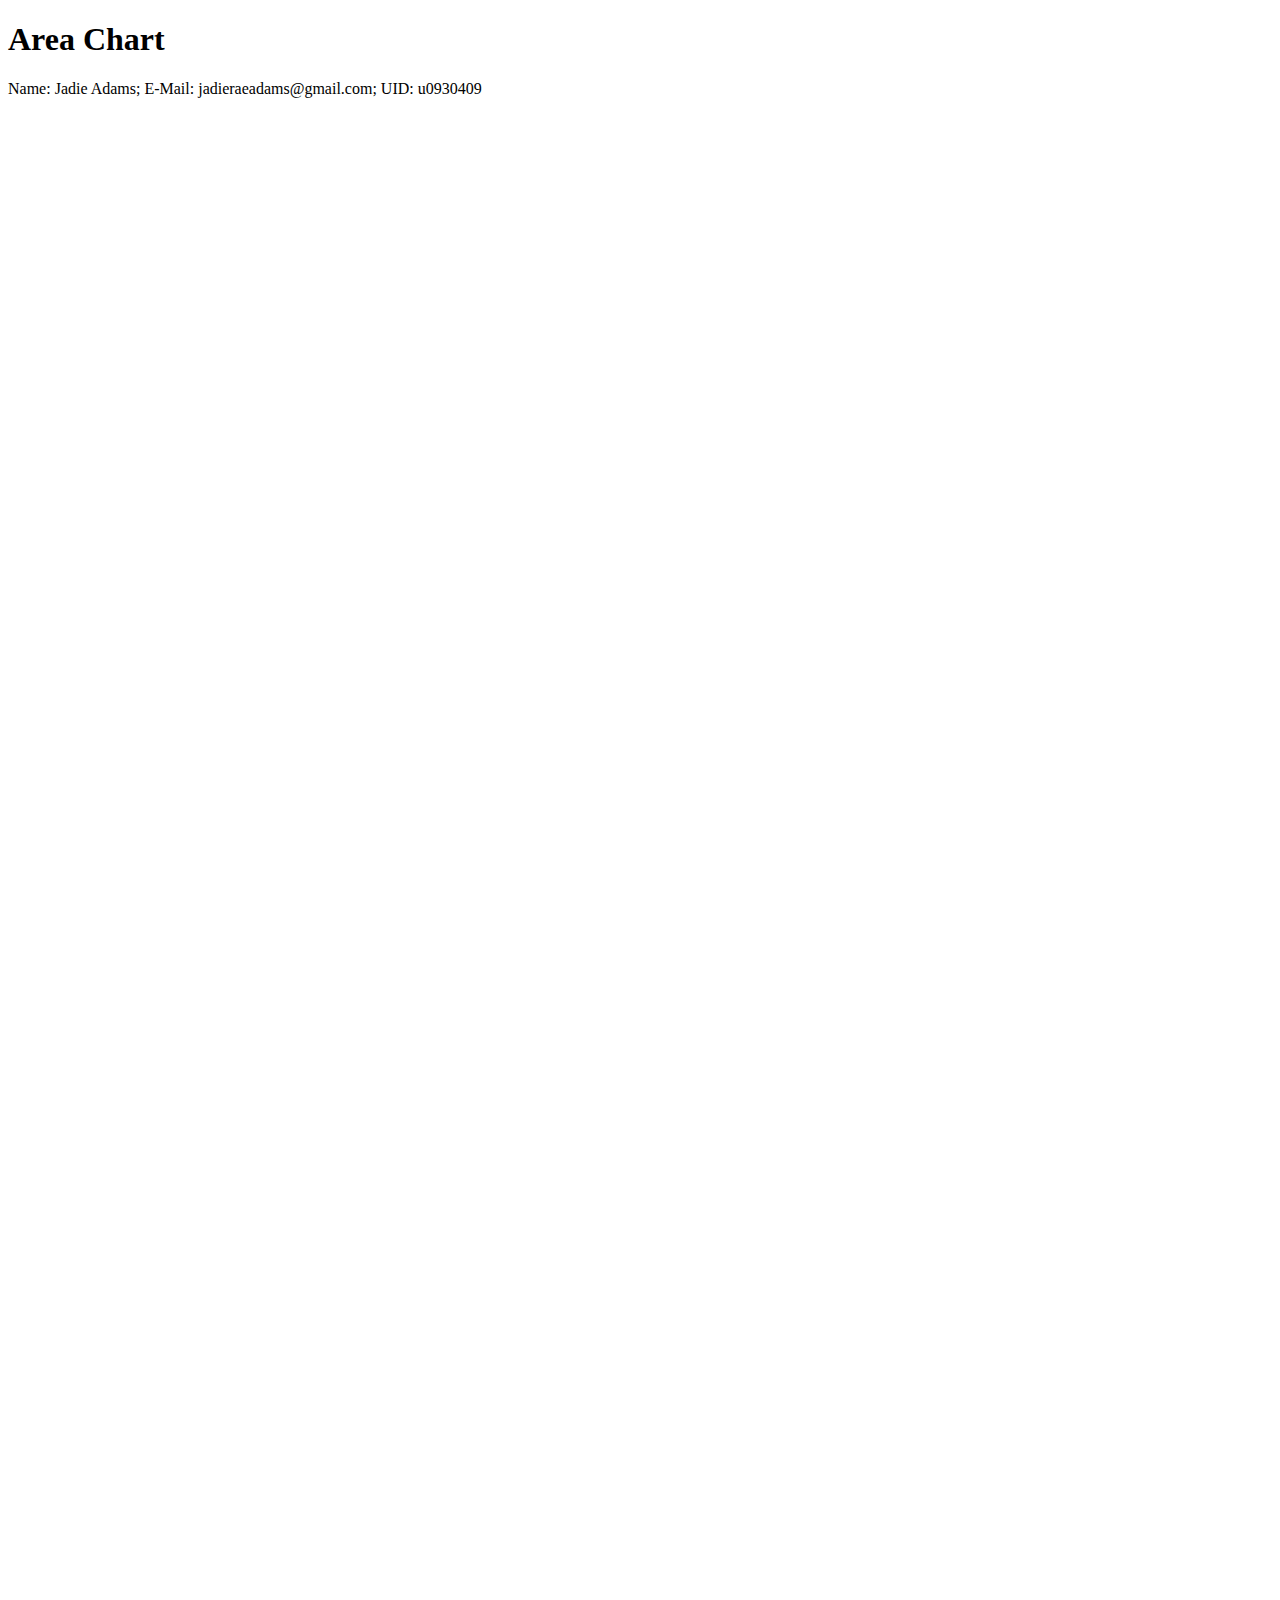
==== areachart.html @ 8cdfd7ae "Adding area chart files." ====
<!DOCTYPE html>
<html lang="en">

<head>
    <meta charset="UTF-8">
    <title> Area Chart </title>
    <link rel="stylesheet" href="styles.css"/>
    <script src="https://d3js.org/d3.v5.js"></script>
    <script src="https://d3js.org/d3-array.v2.min.js"></script>
    <script src="https://d3js.org/d3-force.v2.min.js"></script>
    <link href="https://fonts.googleapis.com/css?family=Work+Sans:400,700&display=swap" rel="stylesheet">
    <script src="js/areachart.js" async></script>
</head>

<body>
<div id="header-wrap">
    <header>
        <h1>Area Chart</h1>
        <div>Name: Jadie Adams; E-Mail: jadieraeadams@gmail.com; UID: u0930409</div>
    </header>
</div>
<div class="wrapper">
        <div id = "histogram">
        </div>
        <div id = "areachart">
        </div>
        <div id="dropdown">
        </div>
</div>
</body>

</html>
---- styles.css ----
#histogram {
    width: 1500px; 
    height: 300px;
    display: inline-block;
    float: left;
}

#areachart {
    width: 1500px; 
    height: 1000px;
    display: inline-block;
    float: left;
}

#dropdown {
    width: 500px;
    height: 500px;
    display: inline-block;
    float: left;
}
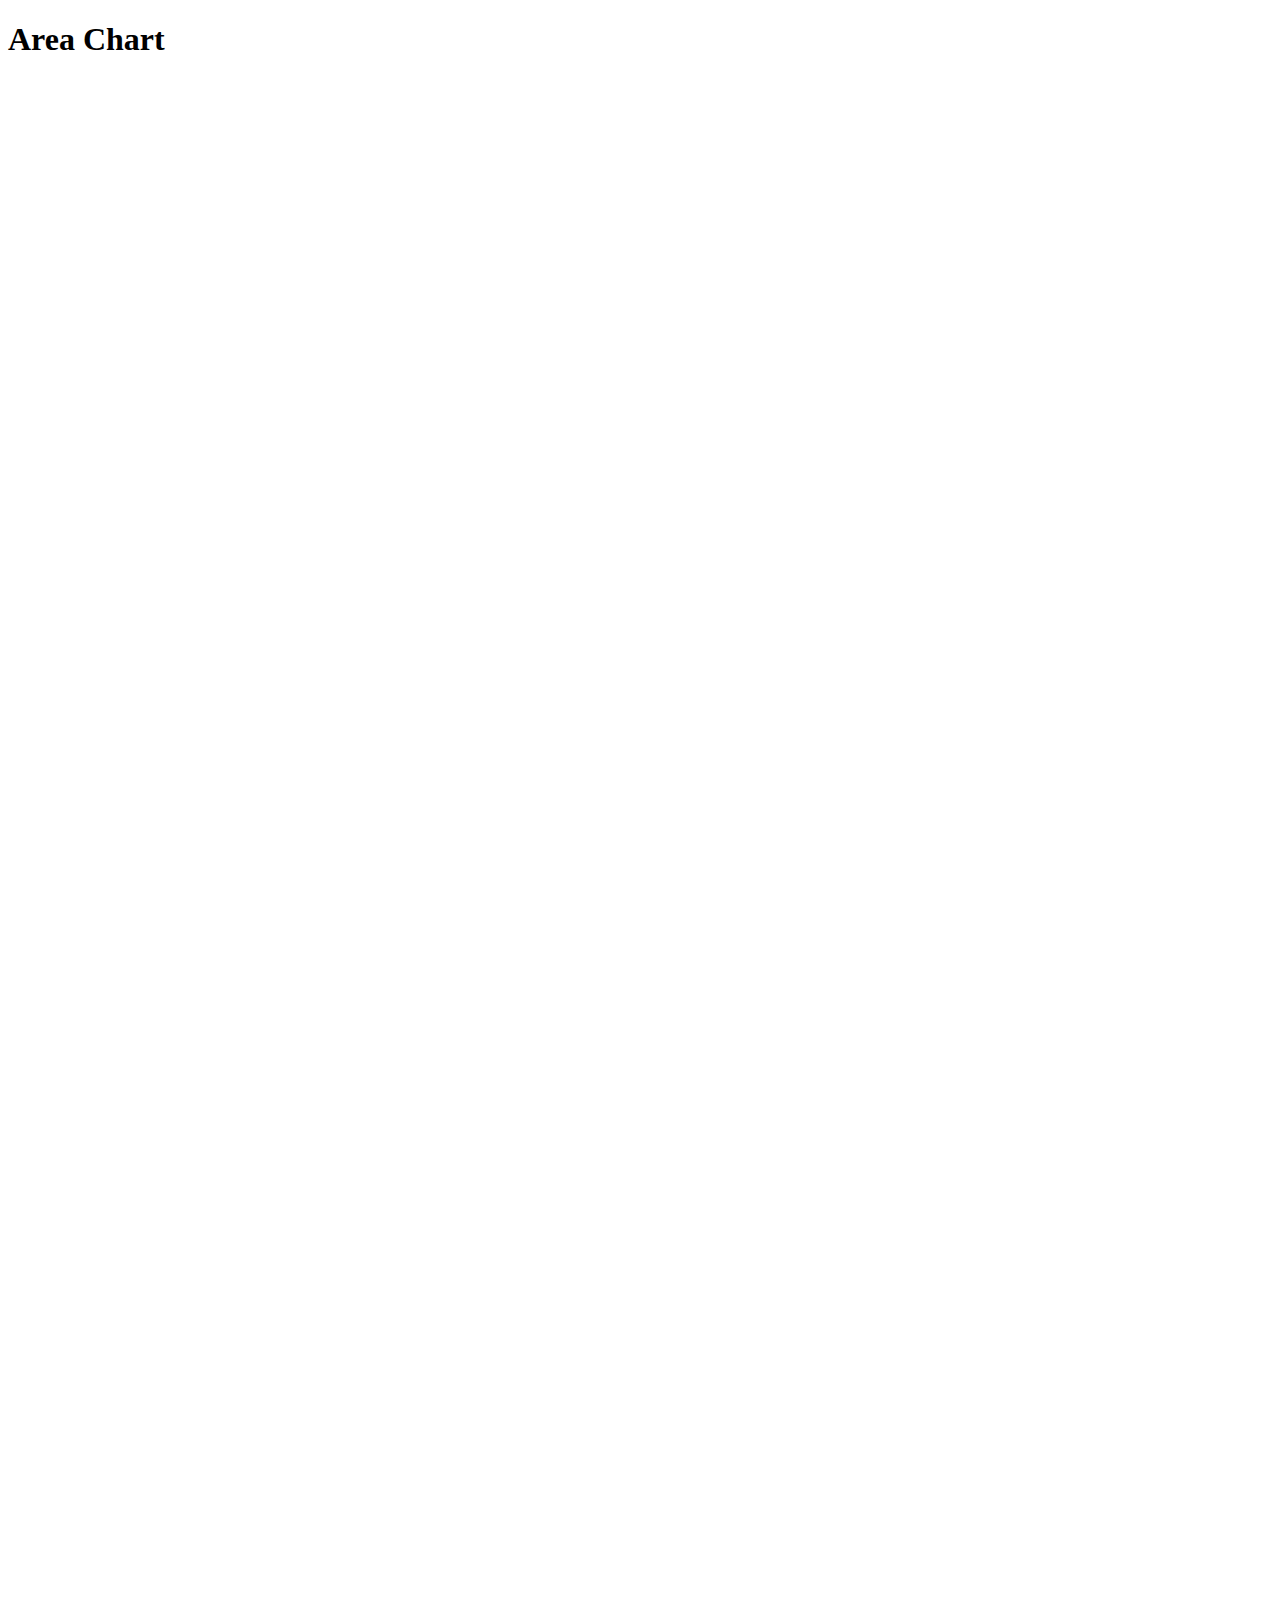
==== commit 67f7f720: "Started area chart" ====
--- a/areachart.html
+++ b/areachart.html
@@ -9,14 +9,15 @@
     <script src="https://d3js.org/d3-array.v2.min.js"></script>
     <script src="https://d3js.org/d3-force.v2.min.js"></script>
     <link href="https://fonts.googleapis.com/css?family=Work+Sans:400,700&display=swap" rel="stylesheet">
-    <script src="js/areachart.js" async></script>
+    <script src="js/AreaChart.js" async></script>
+    <script src="js/script.js" async></script>
+    
 </head>
 
 <body>
 <div id="header-wrap">
     <header>
         <h1>Area Chart</h1>
-        <div>Name: Jadie Adams; E-Mail: jadieraeadams@gmail.com; UID: u0930409</div>
     </header>
 </div>
 <div class="wrapper">
--- a/styles.css
+++ b/styles.css
@@ -17,4 +17,21 @@
     height: 500px;
     display: inline-block;
     float: left;
+}
+
+rect {
+    fill: white;
+    stroke: black;
+}
+
+rect.Small {
+    fill: green;
+}
+
+rect.Medium {
+    fill: yellow;
+}
+
+rect.Large {
+    fill:red;
 }